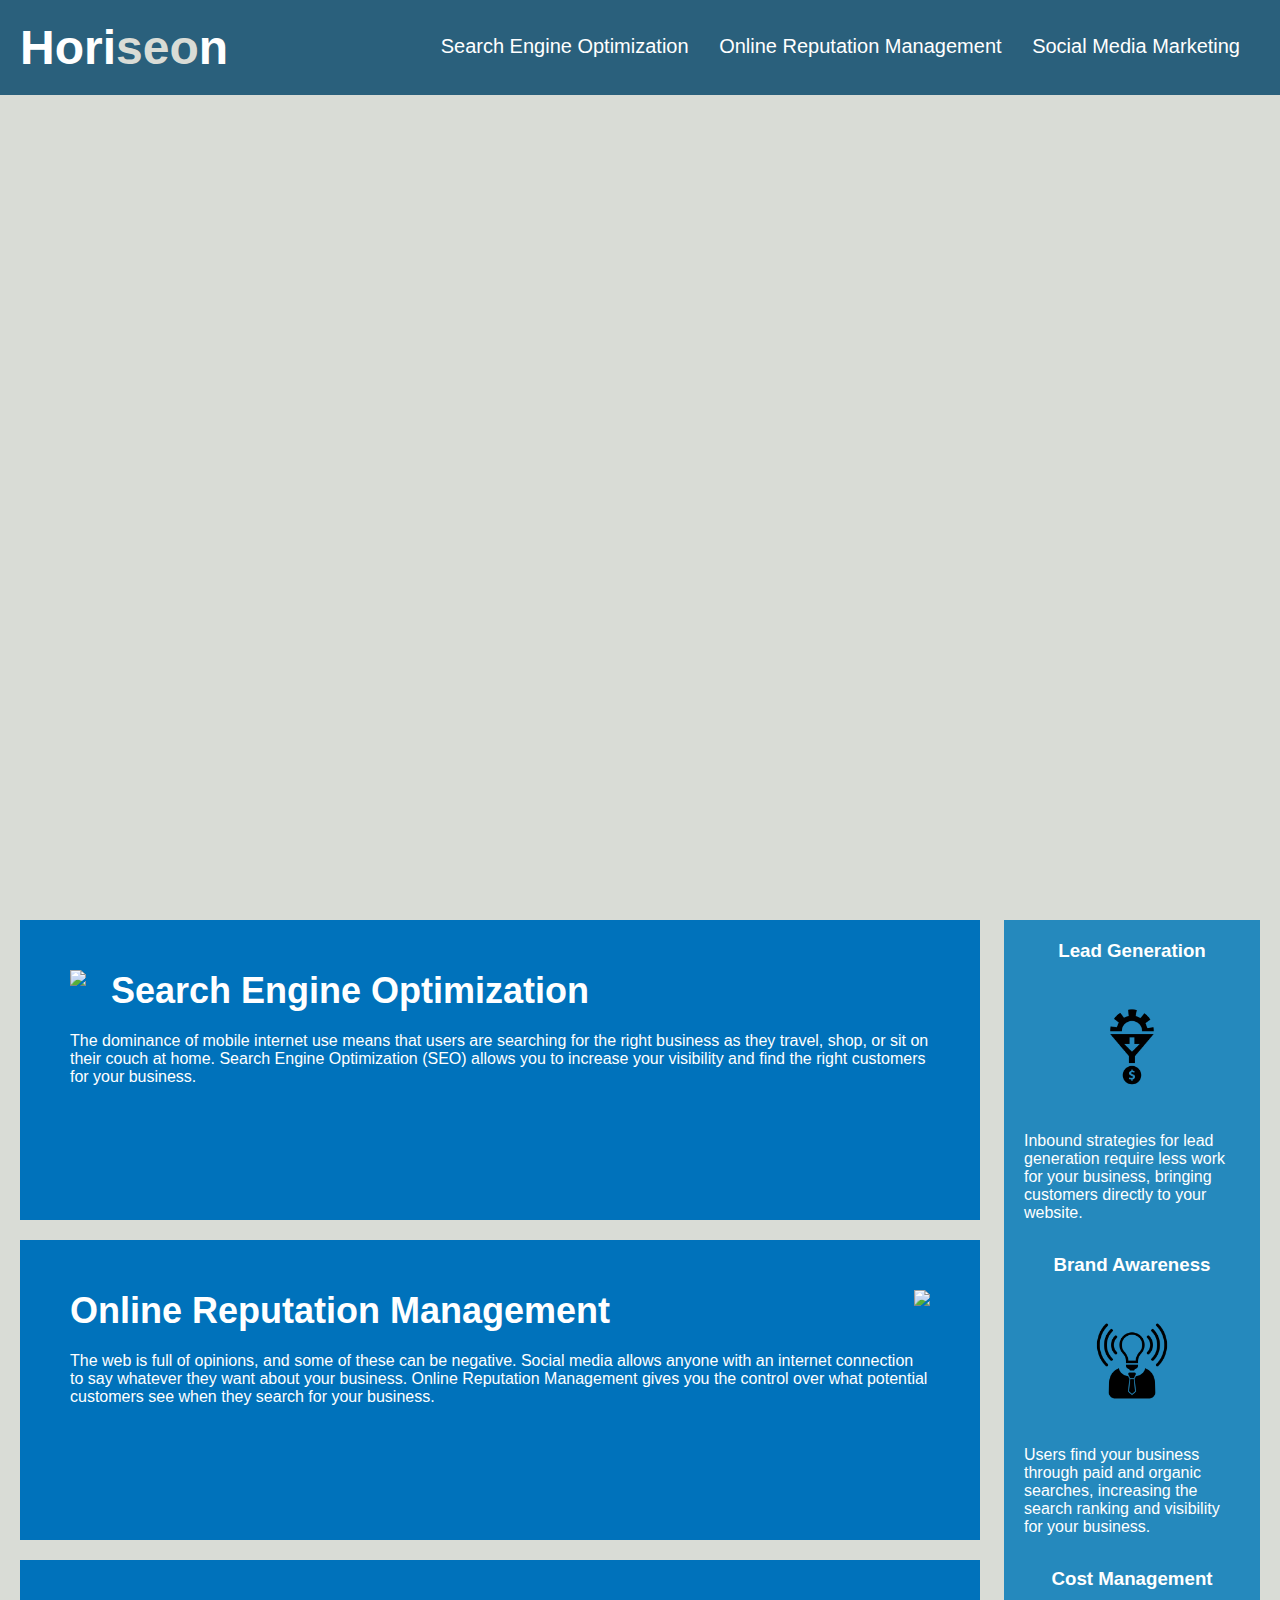
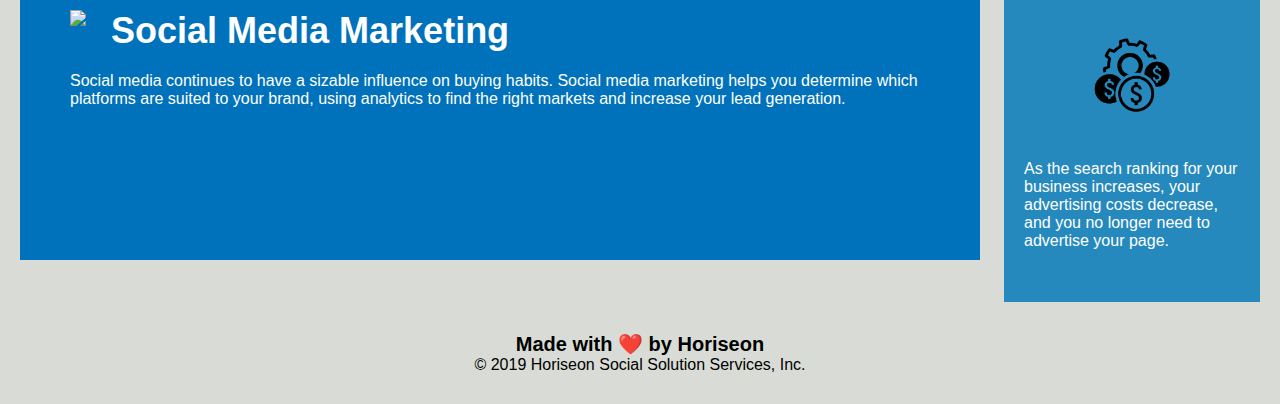
==== Develop/index.html @ 60cc39b0 "starting code" ====
<!DOCTYPE html>
<html lang="en-us">

<head>
    <meta charset="UTF-8" />
    <link rel="stylesheet" href="./assets/css/style.css">
    <title>website</title>
</head>

<body>
    <div class="header">
        <h1>Hori<span class="seo">seo</span>n</h1>
        <div>
            <ul>
                <li>
                    <a href="#search-engine-optimization">Search Engine Optimization</a>
                </li>
                <li>
                    <a href="#online-reputation-management">Online Reputation Management</a>
                </li>
                <li>
                    <a href="#social-media-marketing">Social Media Marketing</a>
                </li>
            </ul>
        </div>
    </div>
    <div class="hero"></div>
    <div class="content">
        <div class="search-engine-optimization">
            <img src="./assets/images/search-engine-optimization.jpg" class="float-left" />
            <h2>Search Engine Optimization</h2>
            <p>
                The dominance of mobile internet use means that users are searching for the right business as they travel, shop, or sit on their couch at home. Search Engine Optimization (SEO) allows you to increase your visibility and find the right customers for your business.
            </p>
        </div>
        <div id="online-reputation-management" class="online-reputation-management">
            <img src="./assets/images/online-reputation-management.jpg" class="float-right" />
            <h2>Online Reputation Management</h2>
            <p>
                The web is full of opinions, and some of these can be negative. Social media allows anyone with an internet connection to say whatever they want about your business. Online Reputation Management gives you the control over what potential customers see when they search for your business.
            </p>
        </div>
        <div id="social-media-marketing" class="social-media-marketing">
            <img src="./assets/images/social-media-marketing.jpg" class="float-left" />
            <h2>Social Media Marketing</h2>
            <p>
                Social media continues to have a sizable influence on buying habits. Social media marketing helps you determine which platforms are suited to your brand, using analytics to find the right markets and increase your lead generation.
            </p>
        </div>
    </div>
    <div class="benefits">
        <div class="benefit-lead">
            <h3>Lead Generation</h3>
            <img src="./assets/images/lead-generation.png" />
            <p>
                Inbound strategies for lead generation require less work for your business, bringing customers directly to your website.
            </p>
        </div>
        <div class="benefit-brand">
            <h3>Brand Awareness</h3>
            <img src="./assets/images/brand-awareness.png" />
            <p>
                Users find your business through paid and organic searches, increasing the search ranking and visibility for your business.
            </p>
        </div>
        <div class="benefit-cost">
            <h3>Cost Management</h3>
            <img src="./assets/images/cost-management.png"></img>
            <p>
                As the search ranking for your business increases, your advertising costs decrease, and you no longer need to advertise your page.
            </p>
        </div>
    </div>
    <div class="footer">
        <h2>Made with ❤️️ by Horiseon</h2>
        <p>
            &copy; 2019 Horiseon Social Solution Services, Inc.
        </p>
    </div>
</body>

</html>

<!-- Git push test-->
---- Develop/assets/css/style.css ----
* {
    box-sizing: border-box;
    padding: 0;
    margin: 0;
}

body {
    background-color: #d9dcd6;
}

.header {
    padding: 20px;
    font-family: 'Trebuchet MS', 'Lucida Sans Unicode', 'Lucida Grande', 'Lucida Sans', Arial, sans-serif;
    background-color: #2a607c;
    color: #ffffff;
}

.header h1 {
    display: inline-block;
    font-size: 48px;
}

.header h1 .seo {
    color: #d9dcd6;
}

.header div {
    padding-top: 15px;
    margin-right: 20px;
    float: right;
    font-family: 'Gill Sans', 'Gill Sans MT', Calibri, 'Trebuchet MS', sans-serif;
    font-size: 20px;
}

.header div ul {
    list-style-type: none;
}

.header div ul li {
    display: inline-block;
    margin-left: 25px;
}

a {
    color: #ffffff;
    text-decoration: none;
}

p {
    font-size: 16px;
}

.hero {
    height: 800px;
    width: 100%;
    margin-bottom: 25px;
    background-image: url("../images/digital-marketing-meeting.jpg");
    background-size: cover;
    background-position: center;
}

.float-left {
    float: left;
    margin-right: 25px;
}

.float-right {
    float: right;
    margin-left: 25px;
}

.content {
    width: 75%;
    display: inline-block;
    margin-left: 20px;
}

.benefits {
    margin-right: 20px;
    padding: 20px;
    clear: both;
    float: right;
    width: 20%;
    height: 100%;
    font-family: 'Gill Sans', 'Gill Sans MT', Calibri, 'Trebuchet MS', sans-serif;
    background-color: #2589bd;
}

.benefit-lead {
    margin-bottom: 32px;
    color: #ffffff;
}

.benefit-brand {
    margin-bottom: 32px;
    color: #ffffff;
}

.benefit-cost {
    margin-bottom: 32px;
    color: #ffffff;
}

.benefit-lead h3 {
    margin-bottom: 10px;
    text-align: center;
}

.benefit-brand h3 {
    margin-bottom: 10px;
    text-align: center;
}

.benefit-cost h3 {
    margin-bottom: 10px;
    text-align: center;
}

.benefit-lead img {
    display: block;
    margin: 10px auto;
    max-width: 150px;
}

.benefit-brand img {
    display: block;
    margin: 10px auto;
    max-width: 150px;
}

.benefit-cost img {
    display: block;
    margin: 10px auto;
    max-width: 150px;
}

.search-engine-optimization {
    margin-bottom: 20px;
    padding: 50px;
    height: 300px;
    font-family: 'Gill Sans', 'Gill Sans MT', Calibri, 'Trebuchet MS', sans-serif;
    background-color: #0072bb;
    color: #ffffff;
}

.online-reputation-management {
    margin-bottom: 20px;
    padding: 50px;
    height: 300px;
    font-family: 'Gill Sans', 'Gill Sans MT', Calibri, 'Trebuchet MS', sans-serif;
    background-color: #0072bb;
    color: #ffffff;
}

.social-media-marketing {
    margin-bottom: 20px;
    padding: 50px;
    height: 300px;
    font-family: 'Gill Sans', 'Gill Sans MT', Calibri, 'Trebuchet MS', sans-serif;
    background-color: #0072bb;
    color: #ffffff;
}

.search-engine-optimization img {
    max-height: 200px;
}

.online-reputation-management img {
    max-height: 200px;
}

.social-media-marketing img {
    max-height: 200px;
}

.search-engine-optimization h2 {
    margin-bottom: 20px;
    font-size: 36px;
}

.online-reputation-management h2 {
    margin-bottom: 20px;
    font-size: 36px;
}

.social-media-marketing h2 {
    margin-bottom: 20px;
    font-size: 36px;
}

.footer {
    padding: 30px;
    clear: both;
    font-family: 'Trebuchet MS', 'Lucida Sans Unicode', 'Lucida Grande', 'Lucida Sans', Arial, sans-serif;
    text-align: center;
}

.footer h2 {
    font-size: 20px;
}

/* git test*/
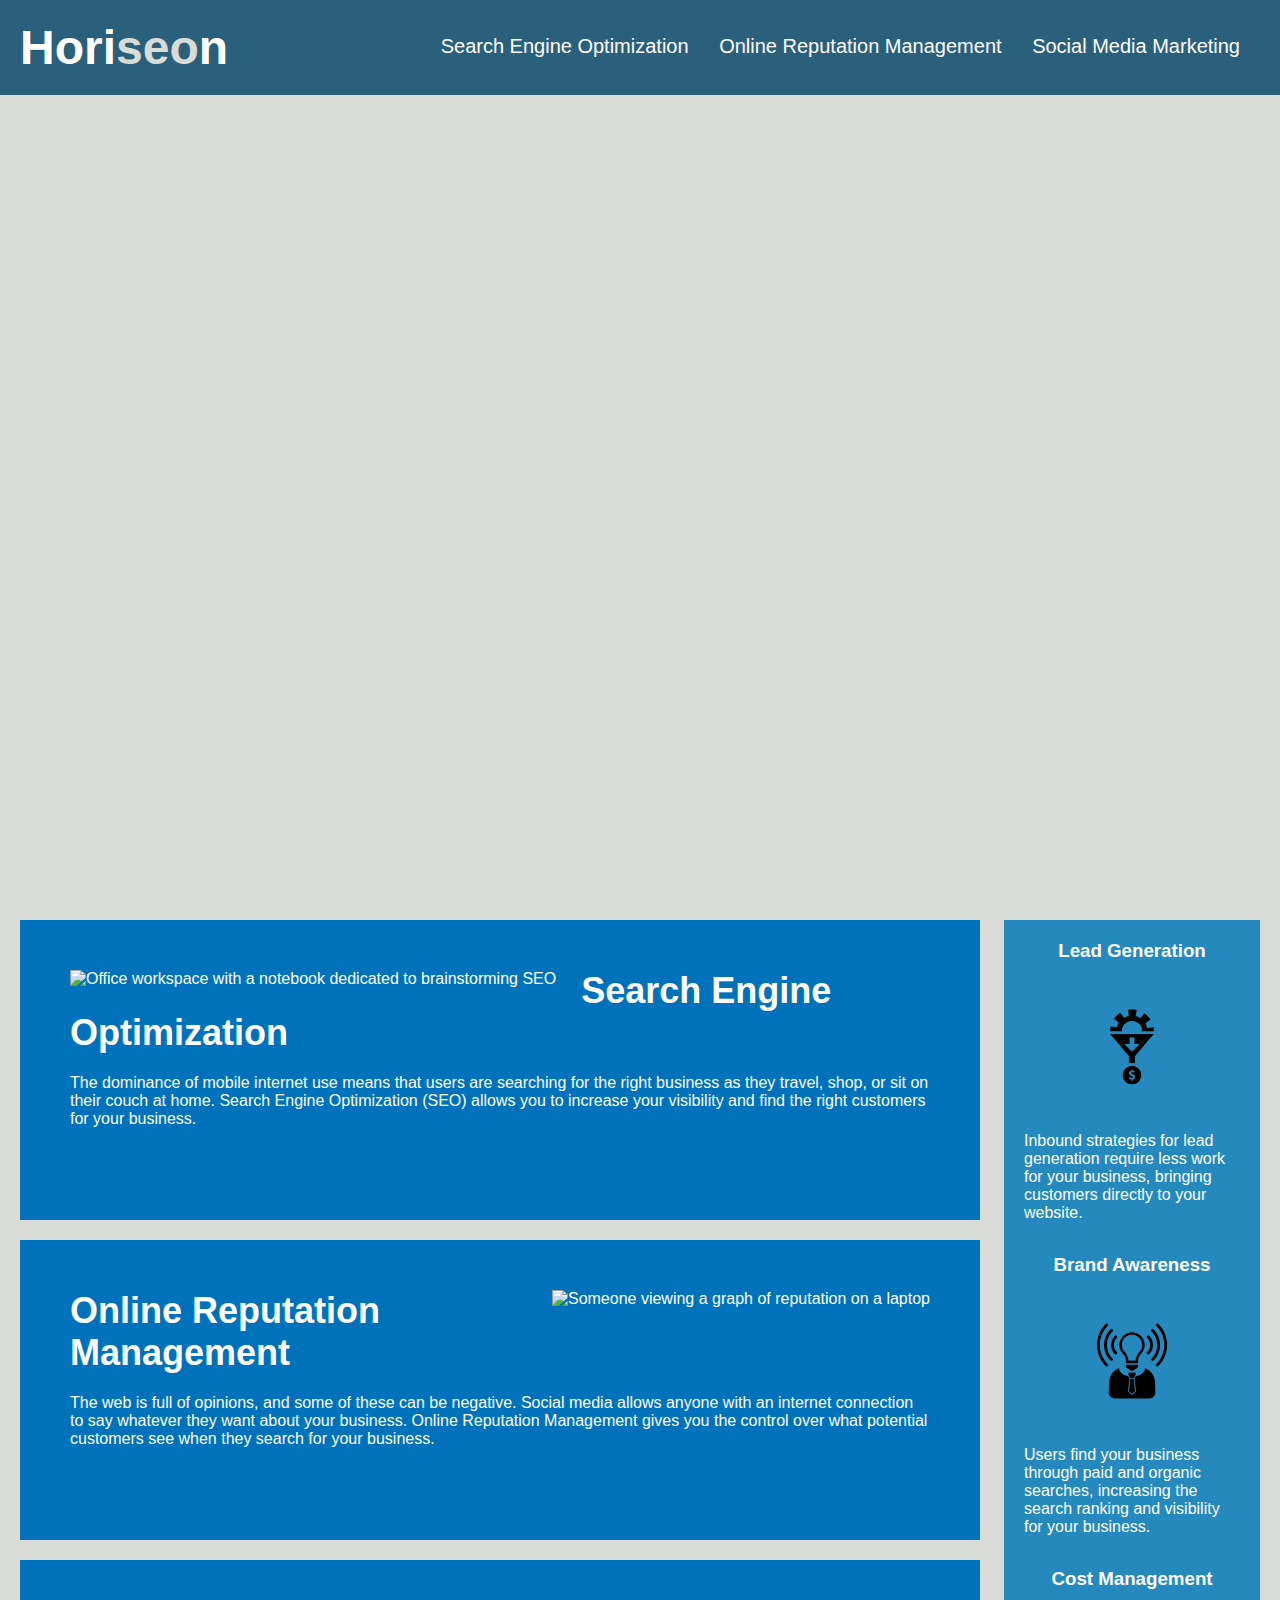
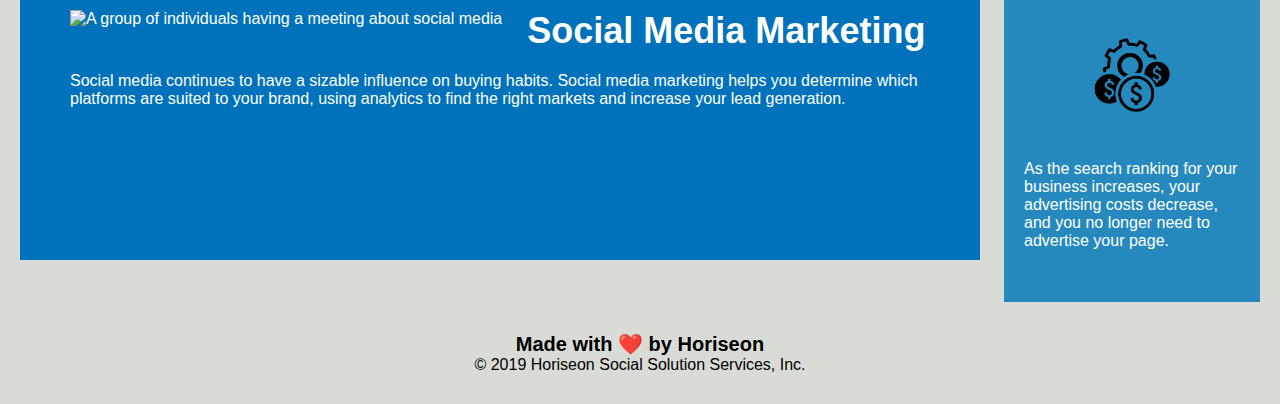
==== commit c9390886: "added img alts and cleaned up more css" ====
--- a/Develop/index.html
+++ b/Develop/index.html
@@ -4,13 +4,14 @@
 <head>
     <meta charset="UTF-8" />
     <link rel="stylesheet" href="./assets/css/style.css">
-    <title>website</title>
+    <title>Horiseon Social Solution Services</title>
 </head>
 
 <body>
-    <div class="header">
-        <h1>Hori<span class="seo">seo</span>n</h1>
-        <div>
+    <!-- navigation -->
+    <header class="header">
+        <h1>Hori<span id="seo">seo</span>n</h1>
+        <nav>
             <ul>
                 <li>
                     <a href="#search-engine-optimization">Search Engine Optimization</a>
@@ -22,33 +23,39 @@
                     <a href="#social-media-marketing">Social Media Marketing</a>
                 </li>
             </ul>
-        </div>
-    </div>
-    <div class="hero"></div>
-    <div class="content">
-        <div class="search-engine-optimization">
-            <img src="./assets/images/search-engine-optimization.jpg" class="float-left" />
+        </nav>
+    </header>
+
+    <!-- Hero/Jumbotron -->
+    <section class="hero"></section>
+
+    <!-- main content section-->
+    <section class="content">
+        <article id="search-engine-optimization" class="main-content">
+            <img src="./assets/images/search-engine-optimization.jpg" alt="Office workspace with a notebook dedicated to brainstorming SEO" class="float-left" />
             <h2>Search Engine Optimization</h2>
             <p>
                 The dominance of mobile internet use means that users are searching for the right business as they travel, shop, or sit on their couch at home. Search Engine Optimization (SEO) allows you to increase your visibility and find the right customers for your business.
             </p>
-        </div>
-        <div id="online-reputation-management" class="online-reputation-management">
-            <img src="./assets/images/online-reputation-management.jpg" class="float-right" />
+        </article>
+        <article id="online-reputation-management" class="main-content">
+            <img src="./assets/images/online-reputation-management.jpg" alt="Someone viewing a graph of reputation on a laptop" class="float-right" />
             <h2>Online Reputation Management</h2>
             <p>
                 The web is full of opinions, and some of these can be negative. Social media allows anyone with an internet connection to say whatever they want about your business. Online Reputation Management gives you the control over what potential customers see when they search for your business.
             </p>
-        </div>
-        <div id="social-media-marketing" class="social-media-marketing">
-            <img src="./assets/images/social-media-marketing.jpg" class="float-left" />
+        </article>
+        <article id="social-media-marketing" class="main-content">
+            <img src="./assets/images/social-media-marketing.jpg" alt="A group of individuals having a meeting about social media" class="float-left" />
             <h2>Social Media Marketing</h2>
             <p>
                 Social media continues to have a sizable influence on buying habits. Social media marketing helps you determine which platforms are suited to your brand, using analytics to find the right markets and increase your lead generation.
             </p>
-        </div>
-    </div>
-    <div class="benefits">
+        </article>
+    </section>
+
+    <!-- Aside section -->
+    <aside class="benefits">
         <div class="benefit-lead">
             <h3>Lead Generation</h3>
             <img src="./assets/images/lead-generation.png" />
@@ -70,15 +77,16 @@
                 As the search ranking for your business increases, your advertising costs decrease, and you no longer need to advertise your page.
             </p>
         </div>
-    </div>
-    <div class="footer">
+    </aside>
+
+    <!-- Footer section -->
+    <footer>
         <h2>Made with ❤️️ by Horiseon</h2>
         <p>
             &copy; 2019 Horiseon Social Solution Services, Inc.
         </p>
-    </div>
+    </footer>
 </body>
 
 </html>
 
-<!-- Git push test-->--- a/Develop/assets/css/style.css
+++ b/Develop/assets/css/style.css
@@ -8,6 +8,7 @@
     background-color: #d9dcd6;
 }
 
+/* nav styling */
 .header {
     padding: 20px;
     font-family: 'Trebuchet MS', 'Lucida Sans Unicode', 'Lucida Grande', 'Lucida Sans', Arial, sans-serif;
@@ -20,11 +21,11 @@
     font-size: 48px;
 }
 
-.header h1 .seo {
+#seo {
     color: #d9dcd6;
 }
 
-.header div {
+.header nav {
     padding-top: 15px;
     margin-right: 20px;
     float: right;
@@ -32,11 +33,11 @@
     font-size: 20px;
 }
 
-.header div ul {
+.header nav ul {
     list-style-type: none;
 }
 
-.header div ul li {
+.header nav ul li {
     display: inline-block;
     margin-left: 25px;
 }
@@ -50,6 +51,7 @@
     font-size: 16px;
 }
 
+/* hero styling*/
 .hero {
     height: 800px;
     width: 100%;
@@ -59,6 +61,7 @@
     background-position: center;
 }
 
+/* main content */
 .float-left {
     float: left;
     margin-right: 25px;
@@ -73,6 +76,24 @@
     width: 75%;
     display: inline-block;
     margin-left: 20px;
+}
+
+.main-content {
+    margin-bottom: 20px;
+    padding: 50px;
+    height: 300px;
+    font-family: 'Gill Sans', 'Gill Sans MT', Calibri, 'Trebuchet MS', sans-serif;
+    background-color: #0072bb;
+    color: #ffffff;
+}
+
+.main-content img {
+    max-height: 200px;
+}
+
+.main-content h2 {
+    margin-bottom: 20px;
+    font-size: 36px;
 }
 
 .benefits {
@@ -134,69 +155,15 @@
     max-width: 150px;
 }
 
-.search-engine-optimization {
-    margin-bottom: 20px;
-    padding: 50px;
-    height: 300px;
-    font-family: 'Gill Sans', 'Gill Sans MT', Calibri, 'Trebuchet MS', sans-serif;
-    background-color: #0072bb;
-    color: #ffffff;
-}
-
-.online-reputation-management {
-    margin-bottom: 20px;
-    padding: 50px;
-    height: 300px;
-    font-family: 'Gill Sans', 'Gill Sans MT', Calibri, 'Trebuchet MS', sans-serif;
-    background-color: #0072bb;
-    color: #ffffff;
-}
-
-.social-media-marketing {
-    margin-bottom: 20px;
-    padding: 50px;
-    height: 300px;
-    font-family: 'Gill Sans', 'Gill Sans MT', Calibri, 'Trebuchet MS', sans-serif;
-    background-color: #0072bb;
-    color: #ffffff;
-}
-
-.search-engine-optimization img {
-    max-height: 200px;
-}
-
-.online-reputation-management img {
-    max-height: 200px;
-}
-
-.social-media-marketing img {
-    max-height: 200px;
-}
-
-.search-engine-optimization h2 {
-    margin-bottom: 20px;
-    font-size: 36px;
-}
-
-.online-reputation-management h2 {
-    margin-bottom: 20px;
-    font-size: 36px;
-}
-
-.social-media-marketing h2 {
-    margin-bottom: 20px;
-    font-size: 36px;
-}
-
-.footer {
+/* footer styling */
+footer {
     padding: 30px;
     clear: both;
     font-family: 'Trebuchet MS', 'Lucida Sans Unicode', 'Lucida Grande', 'Lucida Sans', Arial, sans-serif;
     text-align: center;
 }
 
-.footer h2 {
+footer h2 {
     font-size: 20px;
 }
 
-/* git test*/